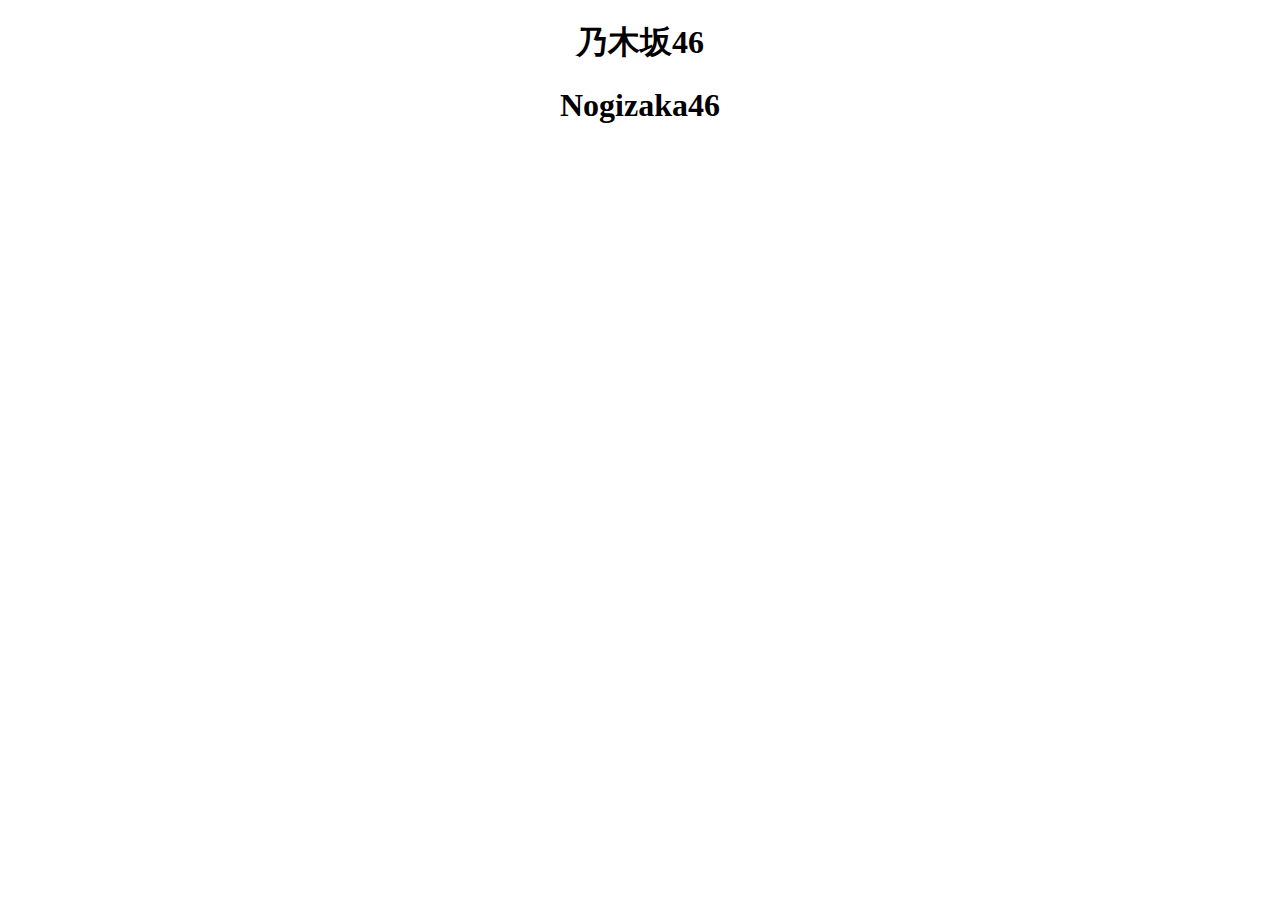
==== index.html @ 30532cf8 "initial index.html style.css 1.js" ====
<!doctype html>
<html>
    <head>
        <title>Nogizaka46 Single Collection</title>
        <link rel="stylesheet" href="style/style.css">
        <link rel="icon" type="image/x-icon" href="image/logo.webp">
        <meta name="keywords" content="Nogizaka46">
        <meta name="description" content="Collection of Nogizaka46 Single">
        <meta name="viewport" content="width=device-width, initial-scale=1.0">
        <meta charset="UTF-8">
    </head>
    <body>
        <script src="script/1.js"></script>
        <div>
            <center>
                <h1>乃木坂46</h1>
                <h1>Nogizaka46</h1>
            </center>
        </div>
    </body>
</html>
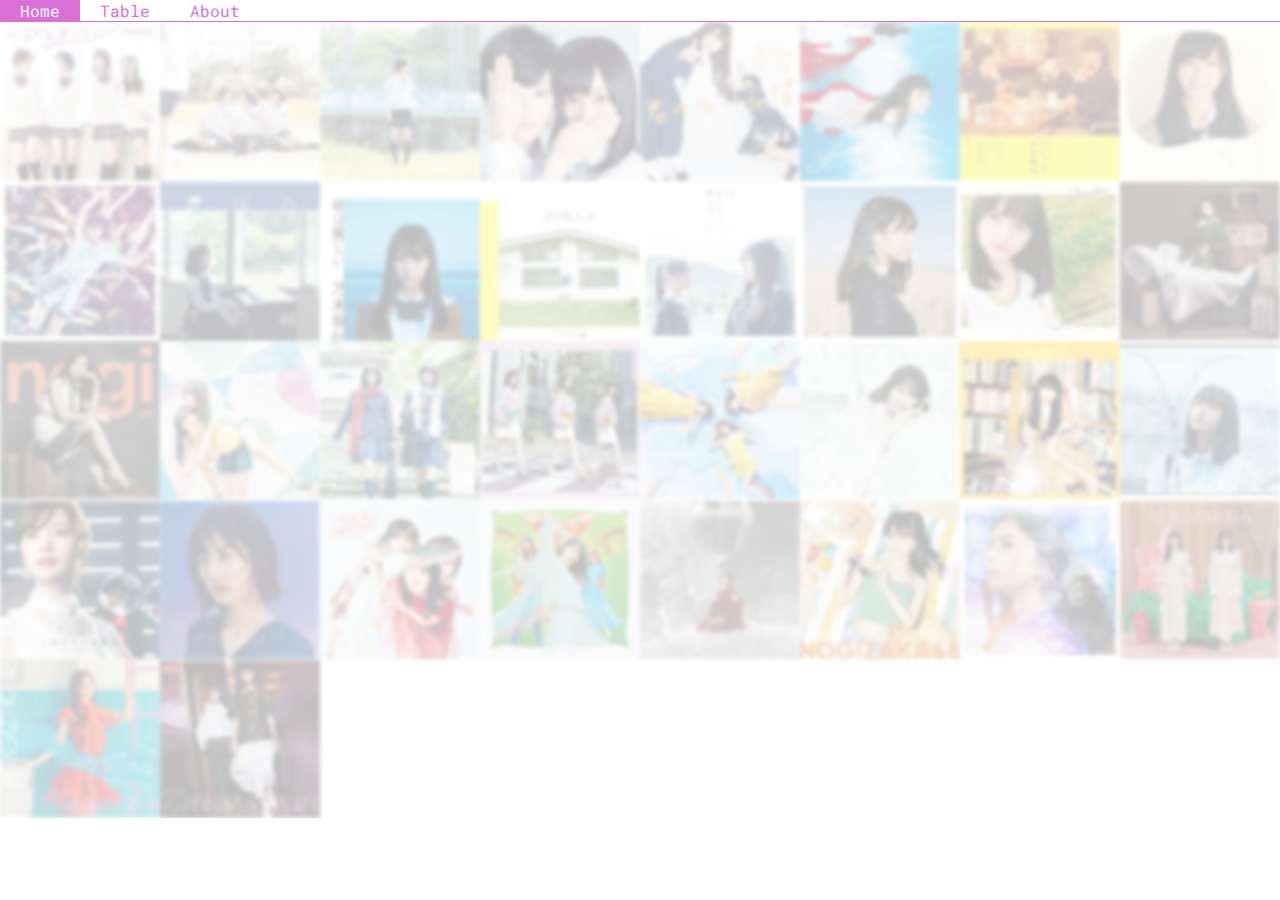
==== commit 50b0b65b: "change folder" ====
--- a/index.html
+++ b/index.html
@@ -2,20 +2,136 @@
 <html>
     <head>
         <title>Nogizaka46 Single Collection</title>
-        <link rel="stylesheet" href="style/style.css">
-        <link rel="icon" type="image/x-icon" href="image/logo.webp">
+        <link rel="stylesheet" href="/style/style.css">
+        <link rel="icon" type="image/x-icon" href="../image/logo.png">
         <meta name="keywords" content="Nogizaka46">
         <meta name="description" content="Collection of Nogizaka46 Single">
+        <meta name="Akari47">
         <meta name="viewport" content="width=device-width, initial-scale=1.0">
         <meta charset="UTF-8">
+        <link rel="stylesheet" href="https://fonts.googleapis.com/css2?family=Roboto+Mono&display=swap">
     </head>
     <body>
-        <script src="script/1.js"></script>
-        <div>
-            <center>
-                <h1>乃木坂46</h1>
-                <h1>Nogizaka46</h1>
-            </center>
+        <div class="navigation_bar">
+            <ul class="navigation_ul">
+                <li class="navigation_list_active"><a href="index.html" class="navigation_button_active">Home</a></li>
+                <li class="navigation_list"><a href="table.html" class="navigation_button">Table</a></li>
+                <li class="navigation_list"><a href="about.html" class="navigation_button">About</a></li>
+            </ul>
+            <hr class="line">
         </div>
+        <div id="popup">
+            <div id="popup_x">
+                <span onclick="popup_disappear()">&#10005</span>
+            </div>
+            <div id="popup_innerframe">
+                <div id="popup_spotify"></div>
+            </div>
+        </div>
+        <div id="gallery">
+            <div class="frame" id="f1">
+                <img src="../image/single/1A.jpg" onclick="popup_appear(1)">
+            </div>
+            <div class="frame" id="f2">
+                <img src="../image/single/2A.jpg" onclick="popup_appear(2)">
+            </div>
+            <div class="frame"id="f3">
+                <img src="../image/single/3A.jpg" onclick="popup_appear(3)">
+            </div>
+            <div class="frame" id="f4">
+                <img src="../image/single/4A.jpg" onclick="popup_appear(4)">
+            </div>
+            <div class="frame" id="f5">
+                <img src="../image/single/5A.jpg" onclick="popup_appear(5)">
+            </div>
+            <div class="frame" id="f6">
+                <img src="../image/single/6A.jpg" onclick="popup_appear(6)">
+            </div>
+            <div class="frame" id="f7">
+                <img src="../image/single/7A.jpg" onclick="popup_appear(7)">
+            </div>
+            <div class="frame" id="f8">
+                <img src="../image/single/8A.jpg" onclick="popup_appear(8)">
+            </div>
+            <div class="frame" id="f9">
+                <img src="../image/single/9A.jpg" onclick="popup_appear(9)">
+            </div>
+            <div class="frame" id="f10">
+                <img src="../image/single/10A.jpg" onclick="popup_appear(10)">
+            </div>
+            <div class="frame" id="f11">
+                <img src="../image/single/11A.jpg" onclick="popup_appear(11)">
+            </div>
+            <div class="frame" id="f12">
+                <img src="../image/single/12A.jpg" onclick="popup_appear(12)">
+            </div>
+            <div class="frame" id="f13">
+                <img src="../image/single/13A.jpg" onclick="popup_appear(13)">
+            </div>
+            <div class="frame" id="f14">
+                <img src="../image/single/14A.jpg" onclick="popup_appear(14)">
+            </div>
+            <div class="frame" id="f15">
+                <img src="../image/single/15A.jpg" onclick="popup_appear(15)">
+            </div>
+            <div class="frame" id="f16">
+                <img src="../image/single/16A.jpg" onclick="popup_appear(16)">
+            </div>
+            <div class="frame" id="f17">
+                <img src="../image/single/17A.jpg" onclick="popup_appear(17)">
+            </div>
+            <div class="frame" id="f18">
+                <img src="../image/single/18A.jpg" onclick="popup_appear(18)">
+            </div>
+            <div class="frame" id="f19">
+                <img src="../image/single/19A.jpg" onclick="popup_appear(19)">
+            </div>
+            <div class="frame" id="f20">
+                <img src="../image/single/20A.jpg" onclick="popup_appear(20)">
+            </div>
+            <div class="frame" id="f21">
+                <img src="../image/single/21A.jpg" onclick="popup_appear(21)">
+            </div>
+            <div class="frame" id="f22">
+                <img src="../image/single/22A.jpg" onclick="popup_appear(22)">
+            </div>
+            <div class="frame" id="f23">
+                <img src="../image/single/23A.jpg" onclick="popup_appear(23)">
+            </div>
+            <div class="frame" id="f24">
+                <img src="../image/single/24A.jpg" onclick="popup_appear(24)">
+            </div>
+            <div class="frame" id="f25">
+                <img src="../image/single/25A.jpg" onclick="popup_appear(25)">
+            </div>
+            <div class="frame" id="f26">
+                <img src="../image/single/26A.jpg" onclick="popup_appear(26)">
+            </div>
+            <div class="frame" id="f27">
+                <img src="../image/single/27A.jpg" onclick="popup_appear(27)">
+            </div>
+            <div class="frame" id="f28">
+                <img src="../image/single/28A.jpg" onclick="popup_appear(28)">
+            </div>
+            <div class="frame" id="f29">
+                <img src="../image/single/29A.jpg" onclick="popup_appear(29)">
+            </div>
+            <div class="frame" id="f30">
+                <img src="../image/single/30A.jpg" onclick="popup_appear(30)">
+            </div>
+            <div class="frame" id="f31">
+                <img src="../image/single/31A.jpg" onclick="popup_appear(31)">
+            </div>
+            <div class="frame" id="f32">
+                <img src="../image/single/32A.jpg" onclick="popup_appear(32)">
+            </div>
+            <div class="frame" id="f33">
+                <img src="../image/single/33A.jpg" onclick="popup_appear(33)">
+            </div>
+            <div class="frame" id="f34">
+                <img src="../image/single/34A.jpg" onclick="popup_appear(34)">
+            </div>
+        </div>
+        <script src="/script/script.js"></script>
     </body>
 </html>--- a/style/style.css
+++ b/style/style.css
@@ -0,0 +1,173 @@
+*{
+    font-family: 'Roboto Mono', monospace;
+}
+a{
+    text-decoration: none;
+    color: black;
+}
+body{
+    margin: 0;
+}
+hr.line{
+    margin: 0;
+    height: 1px;
+    border: none;
+    background-color: orchid;
+}
+
+div.navigation_bar{
+    background-color: white;
+    overflow: hidden;
+    border: 0;
+}
+ul.navigation_ul{
+    overflow: hidden;
+    margin: 0;
+    padding: 0;
+    background-color: white;
+}
+a.navigation_button{
+    display: inline;
+    padding: 20px;
+    color: orchid;
+}
+li{
+    list-style: none;
+    float: left;
+}
+li a.navigation_button_active{
+    background-color: orchid;
+    display: inline;
+    padding: 20px;
+}
+a.navigation_button_active{
+    padding: 20px;
+    color: white;
+}
+li a.navigation_button:hover{
+    background-color: lightgray;
+}
+a.navigation_button:hover{
+    color: orchid;
+}
+
+li.navigation_list{
+    display: inline;
+}
+
+ul li a.navigation_button{
+    list-style-type: none;
+}
+
+div#gallery{
+    font-size: 0;
+    overflow: hidden;
+}
+div.frame{
+    position: relative;
+    display: inline;
+    margin: 0;
+    padding: 0;
+    border-collapse: collapse;
+    height: 12.5%;
+    width: 12.5%;
+    overflow: hidden;
+}
+div.frame img{
+    height: 12.5%;
+    width: 12.5%;
+    opacity: 25%;
+    filter: blur(2px);
+    transition-property: transform, opacity, filter;
+    transition-duration: 1s, 5s, 1s;
+}
+div.frame img:hover{
+    transform: scale(1.1);
+    opacity: 100%;
+    filter: blur(0px);
+    transition-duration: 0.5s;
+}
+
+div#popup{
+    display: none;
+    position: relative;
+    height: 353px;
+    width: 724px;
+    border: 10px;
+    border-radius: 14px;
+    border-color: black;
+    background-color: transparent;
+    color: black;
+    font-size: 20px;
+    z-index: 1;
+    position: fixed;
+    top: 50%;
+    left: 50%;
+    transform: translate(-50%, -50%);
+}
+div#popup_x{
+    position: absolute;
+    top: 0;
+    right: 0;
+    color: black;
+    background-color: transparent;
+    text-align: right;
+    padding: 0;
+    margin: 0;
+    cursor: default;
+    width: 100%;
+    height: 5%;
+    z-index: 1;
+}
+div#popup_x span{
+    position: absolute;
+    right: 5px;
+}
+div#popup_x:hover{
+    color: lightgray;
+}
+div#popup_innerframe{
+    position: absolute;
+    top: 0;
+    width: 100%;
+    height: 100%;
+    display: flex;
+    flex-direction: row;
+    justify-content: center;
+}
+div#popup_spotify{
+    padding: 0;
+    width: 724px;
+    height: 353px;
+}
+div#popup_spotify iframe{
+    border: 0;
+    padding: 0;
+    margin: 0;
+    width: 100%;
+    height: 100%;
+}
+
+img.single_pic{
+    width: 100px;
+    height: 100px;
+}
+#single_table{
+    background-color: white;
+}
+th{
+    width: 100px;
+    height: 10px;
+}
+thead{
+    background-color: lightgray;
+}
+
+div.about_content a{
+    color: orchid;
+    text-decoration: underline;
+}
+div.about_content a:visited{
+    color: orchid;
+    text-decoration: underline;
+}